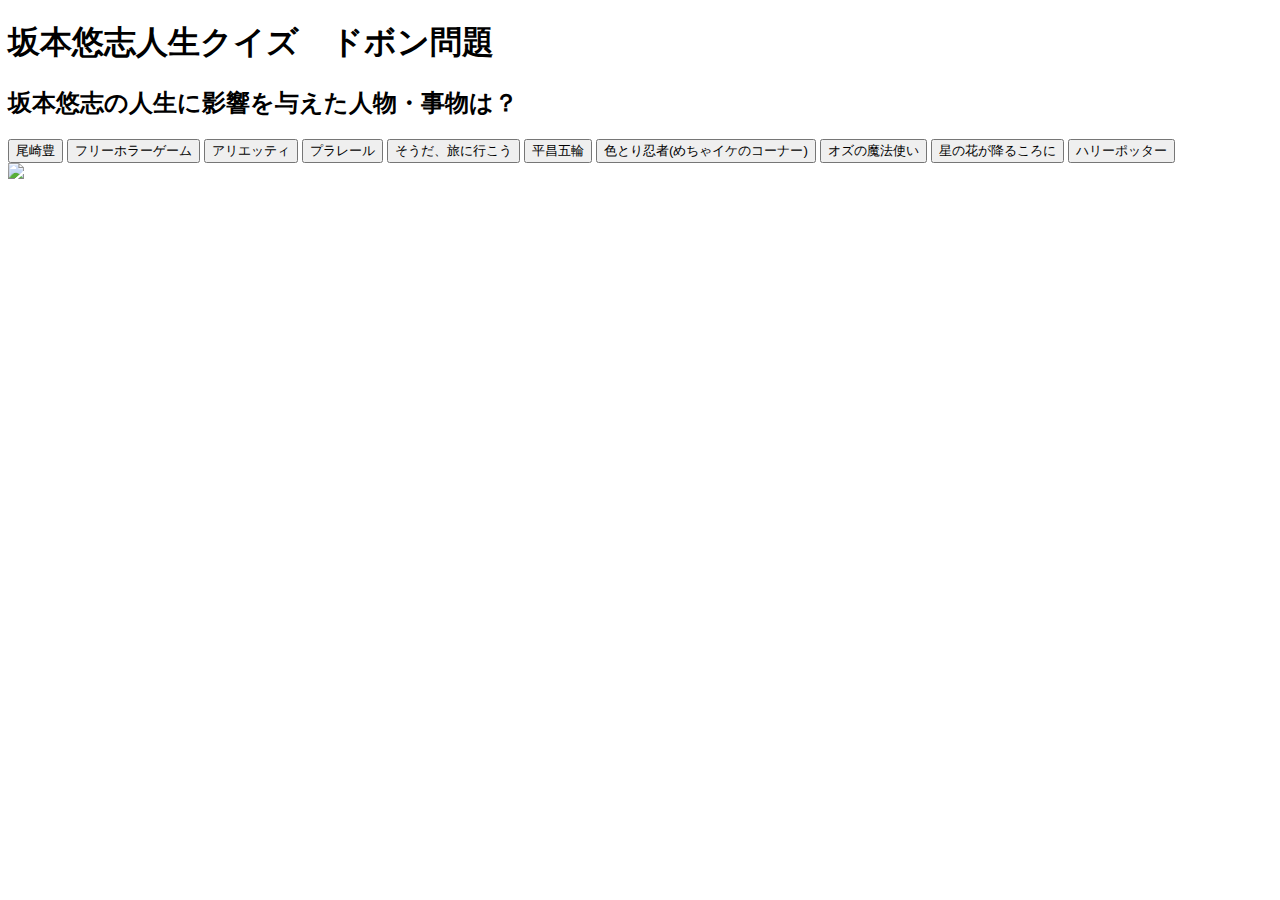
==== index.html @ ced0bad5 "Create index.html" ====
<!DOCTYPE html>
<html lang="ja">
<head>
    <meta charaset="UTF-8">
    <meta http-equiv="X-UA-Compatible" content="IE=edge">
    <meta name="viewport" content="width=device-width, initial-scale=1.0">

    <link rel="stylesheet" href="CSS.css">
    <link href="https://cdnjs.cloudflare.com/ajax/libs/lightbox2/2.7.1/css/lightbox.css" rel="stylesheet">
    <script src="https://ajax.googleapis.com/ajax/libs/jquery/3.1.1/jquery.min.js"></script>
    <script src="https://cdnjs.cloudflare.com/ajax/libs/lightbox2/2.7.1/js/lightbox.min.js" type="text/javascript"></script>
    <title>クイズ坂本</title>
</head>
    
<body>
    <div class="card">
        <h1 id="title">坂本悠志人生クイズ　ドボン問題</h1>
        <h2 id="question2">坂本悠志の人生に影響を与えた人物・事物は？</h2>
        <div class="choice">
            <button>尾崎豊</button>
            <button>フリーホラーゲーム</button>
            <button>アリエッティ</button>
            <button>プラレール</button>
            <button>そうだ、旅に行こう</button>
            <button>平昌五輪</button>
            <button>色とり忍者(めちゃイケのコーナー)</button>
            <button>オズの魔法使い</button>
            <button>星の花が降るころに</button>
            <button>ハリーポッター</button>
        </div>
    </div>

    <!-- <div class="wrap">
        <p class="img"><img src="正解.png" alt="正解" class="popup"></p>
        <p class="img"><img src="不正解.png" alt="不正解" class="popup"></p>
    </div> -->

    <a href="拡大表示画像のリンク" data-lightbox="group"><img src="サイトに表示する画像のリンク"></a>

    <script src="main.js"></script>
</body>
</html>
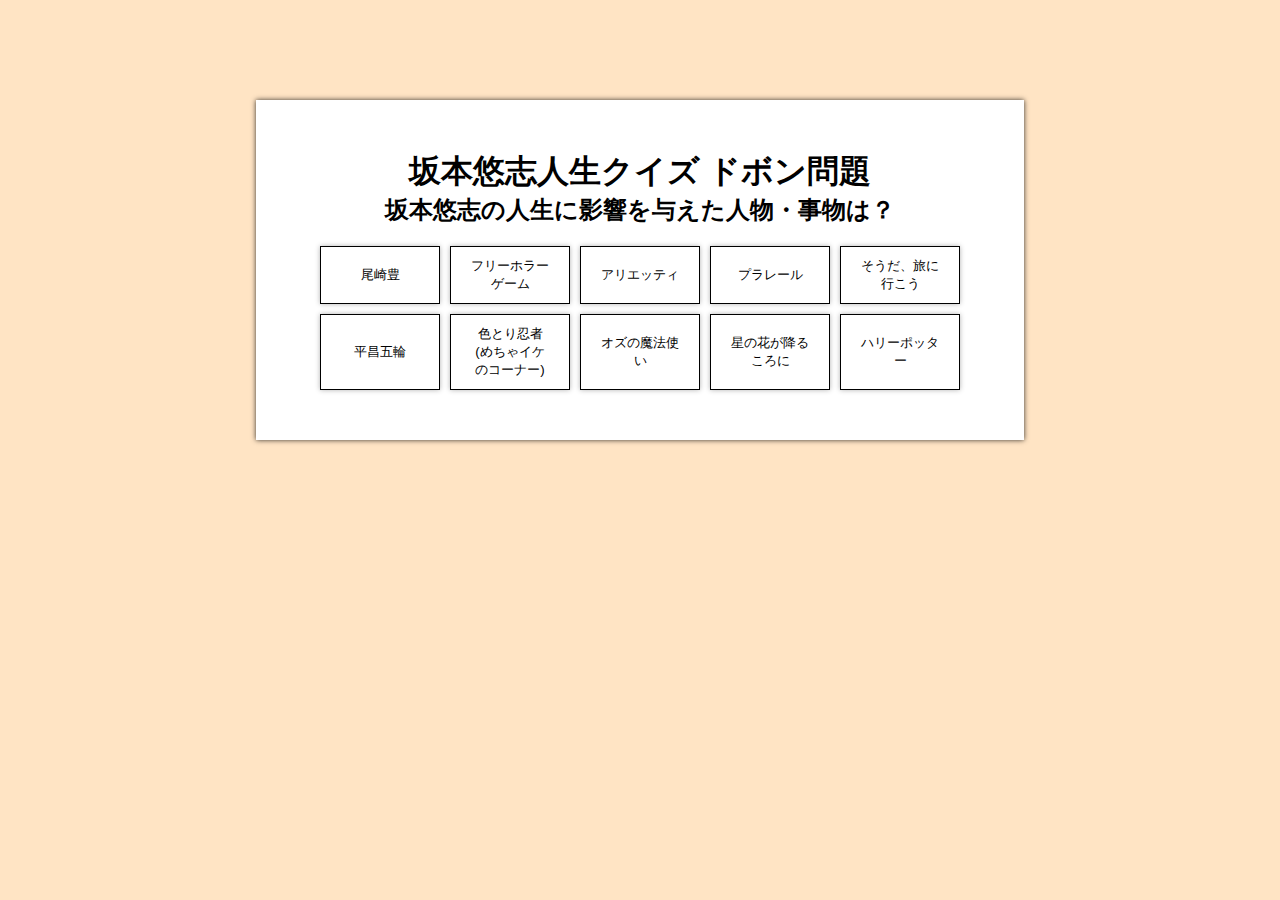
==== commit 1bef02bf: "Update index.html" ====
--- a/index.html
+++ b/index.html
@@ -1,27 +1,22 @@
-<!DOCTYPE html>
+<!DOCTYPE html> 
 <html lang="ja">
 <head>
-    <meta charaset="UTF-8">
+    <meta charset="UTF-8">
     <meta http-equiv="X-UA-Compatible" content="IE=edge">
     <meta name="viewport" content="width=device-width, initial-scale=1.0">
-
     <link rel="stylesheet" href="CSS.css">
-    <link href="https://cdnjs.cloudflare.com/ajax/libs/lightbox2/2.7.1/css/lightbox.css" rel="stylesheet">
-    <script src="https://ajax.googleapis.com/ajax/libs/jquery/3.1.1/jquery.min.js"></script>
-    <script src="https://cdnjs.cloudflare.com/ajax/libs/lightbox2/2.7.1/js/lightbox.min.js" type="text/javascript"></script>
     <title>クイズ坂本</title>
 </head>
-    
 <body>
     <div class="card">
-        <h1 id="title">坂本悠志人生クイズ　ドボン問題</h1>
+        <h1 id="title">坂本悠志人生クイズ ドボン問題</h1>
         <h2 id="question2">坂本悠志の人生に影響を与えた人物・事物は？</h2>
         <div class="choice">
             <button>尾崎豊</button>
             <button>フリーホラーゲーム</button>
             <button>アリエッティ</button>
             <button>プラレール</button>
-            <button>そうだ、旅に行こう</button>
+            <button>そうだ、旅に行こう</button> <!-- ドボン -->
             <button>平昌五輪</button>
             <button>色とり忍者(めちゃイケのコーナー)</button>
             <button>オズの魔法使い</button>
@@ -30,12 +25,11 @@
         </div>
     </div>
 
-    <!-- <div class="wrap">
-        <p class="img"><img src="正解.png" alt="正解" class="popup"></p>
-        <p class="img"><img src="不正解.png" alt="不正解" class="popup"></p>
-    </div> -->
-
-    <a href="拡大表示画像のリンク" data-lightbox="group"><img src="サイトに表示する画像のリンク"></a>
+    <!-- フィードバック用の画像 -->
+    <div class="feedback-container">
+        <img id="correctImg" src="正解.png" alt="正解" class="popup">
+        <img id="wrongImg" src="不正解.png" alt="不正解" class="popup">
+    </div>
 
     <script src="main.js"></script>
 </body>
--- a/CSS.css
+++ b/CSS.css
@@ -0,0 +1,87 @@
+* {
+    margin: 0;
+    padding: 0;
+    box-sizing: border-box;
+    font-family: "Open Sans", sans-serif;
+}
+
+body {
+    background-color: bisque;
+}
+
+.card {
+    display: flex;
+    flex-direction: column;
+    align-items: center;
+    background-color: #fff;
+    box-shadow: 0 0 5px rgba(0, 0, 0, 0.8);
+    width: 60vw;
+    margin: 100px auto;
+    padding: 50px;
+    text-align: center;
+}
+
+.card h2 {
+    font-size: 1.5em;
+}
+
+.choice {
+    margin-top: 20px;
+    display: flex;
+    flex-wrap: wrap; /* 横幅に収まらないボタンを折り返す */
+    justify-content: center;
+    gap: 10px; /* ボタン間の間隔 */
+}
+
+.choice button {
+    border: 1px solid rgba(0, 0, 0);
+    padding: 10px 20px;
+    cursor: pointer;
+    box-shadow: 0 0 5px rgba(0, 0, 0, 0.3);
+    outline: none;
+    background-color: #fff;
+    width: 120px; /* ボタン幅を調整 */
+}
+
+.choice button:hover {
+    box-shadow: 0px 12px 24px #0b5dae63;
+    transform: translateY(-4px);
+}
+
+.choice button:disabled {
+    background-color: #ccc;
+    color: #888;
+    cursor: not-allowed;
+    box-shadow: none;
+    transform: none;
+}
+
+/* 〇×画像の表示 */
+.feedback-container {
+    position: relative;
+    width: 100%;
+    text-align: center;
+    margin-top: 20px;
+}
+
+.popup {
+    display: none; /* 初期状態は非表示 */
+    width: 100px; /* 画像サイズ調整 */
+    position: absolute;
+    left: 50%;
+    transform: translateX(-50%);
+}
+
+/* 小さい画面用（スマホなど） */
+@media (max-width: 768px) {
+    .card {
+        width: 90vw;
+        height: auto;
+        padding: 20px;
+    }
+
+    .choice button {
+        width: 100px; /* ボタン幅を小さく調整 */
+        font-size: 0.9em;
+    }
+}
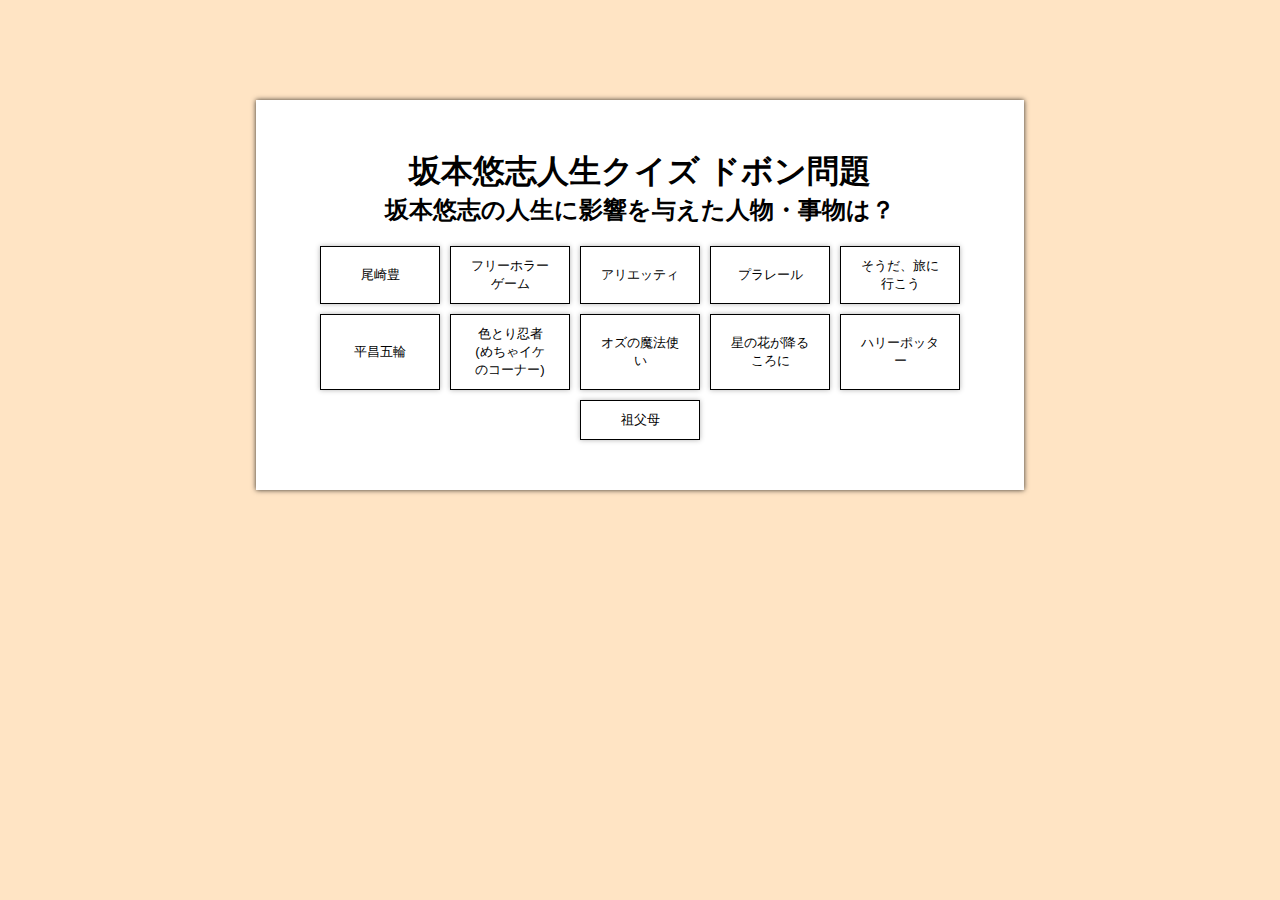
==== commit 70422ae8: "Update index.html" ====
--- a/index.html
+++ b/index.html
@@ -22,6 +22,7 @@
             <button>オズの魔法使い</button>
             <button>星の花が降るころに</button>
             <button>ハリーポッター</button>
+            <button>祖父母</button>
         </div>
     </div>
 
